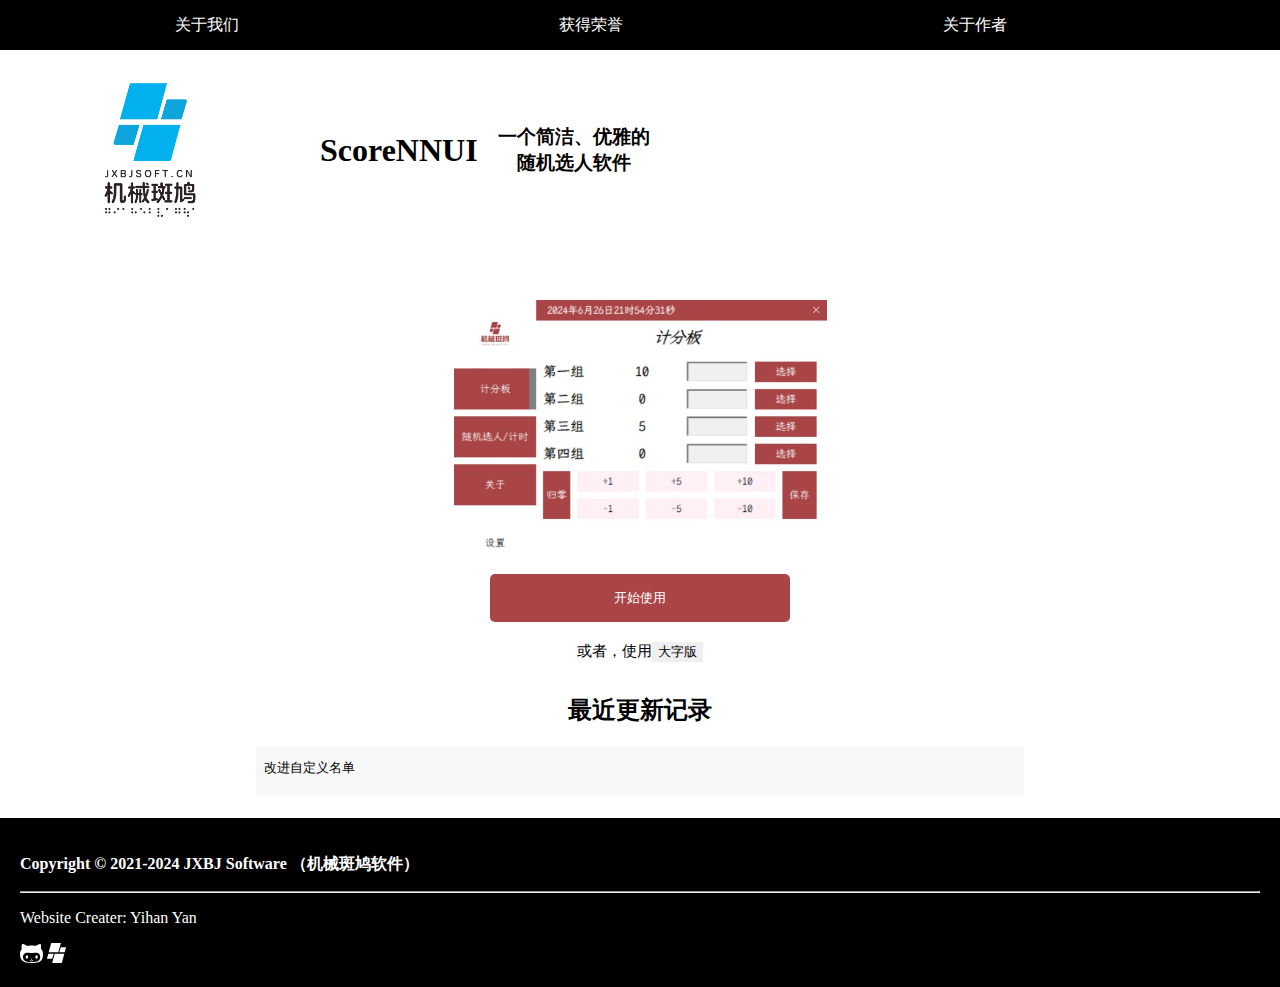
==== index.html @ 6b3dcb13 "jntm" ====
﻿<!DOCTYPE html>
<html>

<head>
    <meta charset="utf-8" /><!--万国码-->
    <script async src="https://pagead2.googlesyndication.com/pagead/js/adsbygoogle.js?client=ca-pub-9340287549117600"
     crossorigin="anonymous"></script>
    <meta name="viewport"
        content="width=device-width, initial-scale=1.0, maximun-scale=1.0, minimum-scale=1.0, user-scalable=no" />
    <!--自适应-->
    <meta name="keywords" content="机械斑鸠软件NNUI,机械斑鸠软件,机械斑鸠,jxbj,jxbjsoft,NNUI,NNUI下载" /><!--SEOkeywords-->
    <meta name="description" content="机械斑鸠软件NNUI下载" /><!--SEOdes-->
    <title>机械斑鸠软件NNUI下载</title>
    <link rel="icon" href="./assets/img/favicon.ico" />
    <link href="./assets/style.css" rel="stylesheet" type="text/css" /><!--Title-->
</head>

<header>
    <ul>
        <li><a href="./assets/about/">关于我们</a></li>
        <li><a href="./assets/honor/">获得荣誉</a></li>
        <li><a href="./assets/author/">关于作者</a></li>
    </ul>
</header>

<body>
    <div id="slogan">
        <img src="./assets/img/机械斑鸠软件新字.png" />
        <h1>ScoreNNUI</h1>
        <h3>一个简洁、优雅的<br />随机选人软件</h3>
    </div>
    <div id="useimg">
        <img src="./assets/img/use.jpg" />
    </div>
    <div id="use">
        <a href="./assets/2.8.1/nnui.exe"><button id="nnui">开始使用</button></a>
        <p>或者，使用<a href="./assets/2.8.1/nnuibf.exe"><button id="nnuibf">大字版</button></a></p>
    </div>
    <div id="updata">
        <h2>最近更新记录</h2>
        <iframe src="./assets/content_utf8.txt"></iframe>
    </div>
</body>
<br />
<footer>
    <div id="copyright">
        <strong>
            <p>
                <font color="white">Copyright &copy 2021-2024 JXBJ Software （机械斑鸠软件）</font>
            </p>
        </strong>
        <hr />
        <p>
            <font color="white">Website Creater: Yihan Yan </font>
        </p>
        <a href="https://github.com/Windowsbang">
            <img src="./assets/img/LsGithub.svg" alt="GitHub">
        </a>

        <a href="https://www.jxbjsoft.cn">
            <img src="./assets/img/机械斑鸠软件white.svg" alt="JXBJSoft">
        </a>
    </div>
</footer>

</html>
---- assets/style.css ----
#nnui {
    display: block;
    width: 80%;
    max-width: 300px;
    /* 限制最大宽度 */
    margin: 20px auto;
    padding: 15px;
    background-color: #a94547;
    color: white;
    border: none;
    border-radius: 5px;
    cursor: pointer;
    transition: background-color 0.3s, color 0.3s;
    /* 修正transition属性值 */
}

#nnui:hover {
    background-color: #cf5457;
    /* 鼠标悬停时按钮背景颜色变化 */
    color: #f8f8f8;
    /* 鼠标悬停时按钮文字颜色变化 */
}


a {
    text-decoration: none;
    color: #a94547;
    transition: color 0.3s;
}

a:hover {
    color: #cf5457;
}

header {
    margin: 0 auto;
    background-color: black;
    height: 50px;
    width: 100%;
    position: fixed;
    top: 0;
    z-index: 1000;
}

header a {
    color: #fff;
}

ul {
    list-style: none;
    display: flex;
    width: 100%;
    margin: auto;
    padding: 15px;
}

li {
    text-align: center;

    width: 30%;
}

body {
    margin: 0;
}

#slogan {
    display: flex;
    align-items: center;
    text-align: center;
    /* 水平居中所有子元素 */
}

#slogan img {
    height: 300px;
    /* 设置图片高度 */
    /* 移除 margin-right: auto;，因为我们现在是垂直布局 */
}

#slogan h1 {
    padding: 20px;
    /* 根据需要调整内边距 */
    /* 移除 margin-left: auto;，因为我们现在是垂直布局 */
    text-align: center;
    /* 如果你想让h1文本居中显示 */
}

/* 如果#slogan内有h2元素，并且你想要它在h1的下方 */
#slogan h2 {
    margin-top: 20px;
    /* 根据需要添加上边距，以分隔h1和h2 */
    text-align: center;
    /* 如果你想让h2文本居中显示 */
}

#use {

    text-align: center;
    /* 水平居中所有子元素 */
}

#nnui {
    width: 100%;
}

#use {
    height: 100px;
}

#useimg {
    text-align: center;
}

#useimg img {
    height: 250px;
}


#use p {
    font-size: 15px;
}

#nnuibf {
    border-width: 0px;
}

#updata {
    text-align: center;
}

#updata iframe {
    background-color: #f8f8f8;
    border: none;
    height: 50px;
    width: 60%;
}

footer {
    background-color: #000;
    padding: 20px;
}

footer img {
    height: 20px;
}
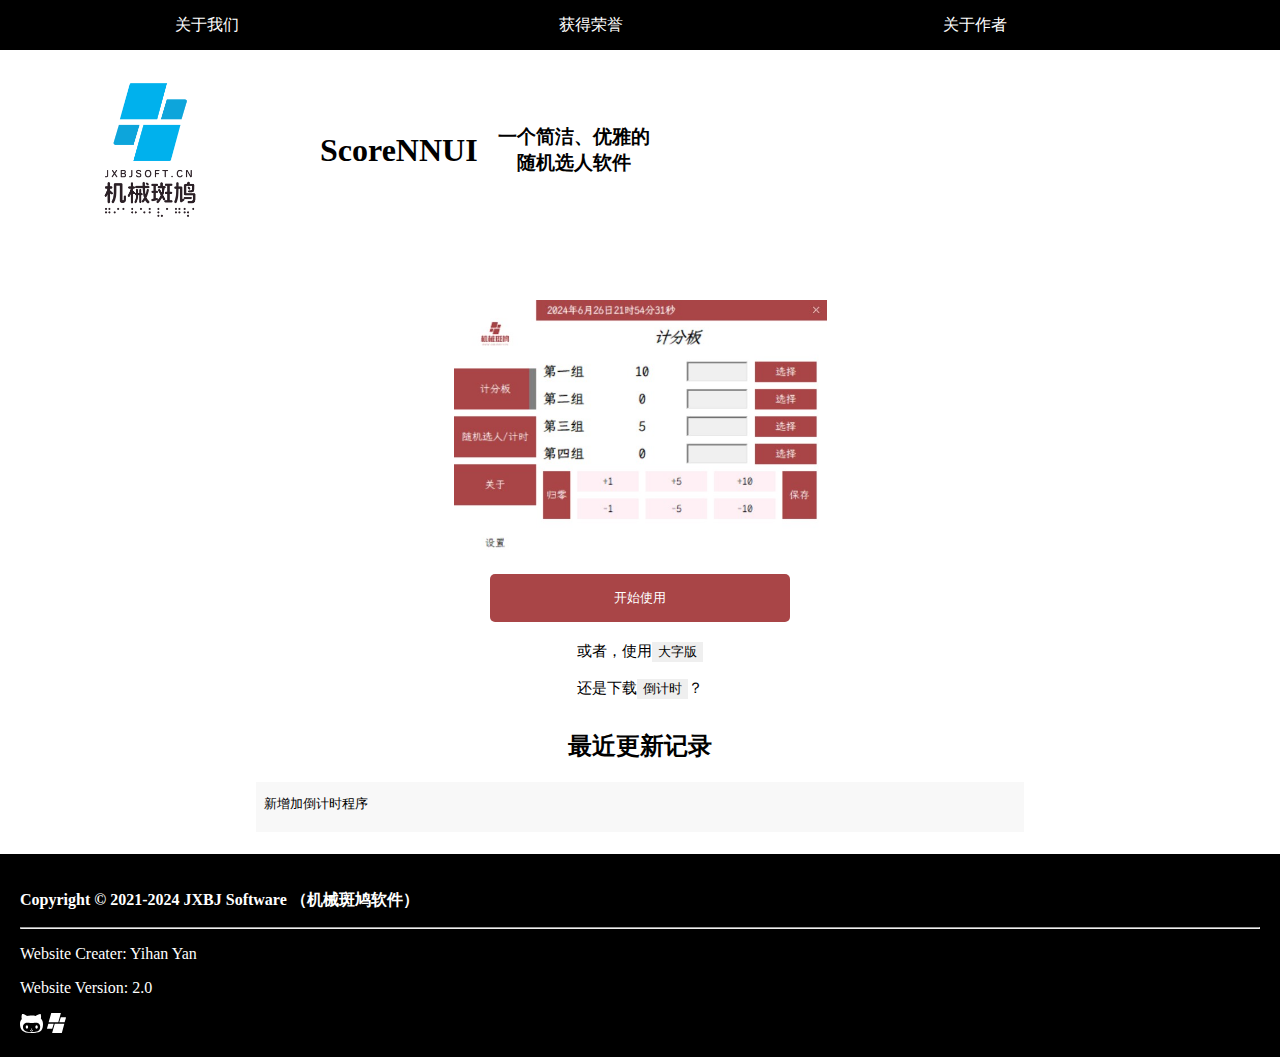
==== commit f3e458ef: "lkfnkl" ====
--- a/index.html
+++ b/index.html
@@ -2,6 +2,22 @@
 <html>
 
 <head>
+    <!--
+                                                                                                                   
+                                                                                                               
+   `7MMF'`YMM'   `MP' `7MM"""Yp,    `7MMF'.M"""bgd   .g8""8q. `7MM"""YMM MMP""MM""YMM   .g8"""bgd `7MN.   `7MF'
+     MM    VMb.  ,P     MM    Yb      MM ,MI    "Y .dP'    `YM. MM    `7 P'   MM   `7 .dP'     `M   MMN.    M  
+     MM     `MM.M'      MM    dP      MM `MMb.     dM'      `MM MM   d        MM      dM'       `   M YMb   M  
+     MM       MMb       MM"""bg.      MM   `YMMNq. MM        MM MM""MM        MM      MM            M  `MN. M  
+     MM     ,M'`Mb.     MM    `Y      MM .     `MM MM.      ,MP MM   Y        MM      MM.           M   `MM.M  
+(O)  MM    ,P   `MM.    MM    ,9 (O)  MM Mb     dM `Mb.    ,dP' MM            MM  ,,  `Mb.     ,'   M     YMM  
+ Ymmm9   .MM:.  .:MMa..JMMmmmd9   Ymmm9  P"Ybmmd"    `"bmmd"' .JMML.        .JMML.db    `"bmmmd'  .JML.    YM  
+                                                                                                               
+                                                                                                               
+    -->
+    <script>
+        console.log('机械斑鸠软件');
+    </script>
     <meta charset="utf-8" /><!--万国码-->
     <script async src="https://pagead2.googlesyndication.com/pagead/js/adsbygoogle.js?client=ca-pub-9340287549117600"
      crossorigin="anonymous"></script>
@@ -34,8 +50,9 @@
     </div>
     <div id="use">
         <a href="./assets/2.8.1/nnui.exe"><button id="nnui">开始使用</button></a>
-        <p>或者，使用<a href="./assets/2.8.1/nnuibf.exe"><button id="nnuibf">大字版</button></a></p>
+        <p>或者，使用<a href="./assets/2.8.1/nnuibf.exe"><button id="nnuibf">大字版</button></a><br/><br/>还是下载<a href="./assets/Countdown.exe"><button id="nnuibf">倒计时</button></a>？</p>
     </div>
+    <br/><br/>
     <div id="updata">
         <h2>最近更新记录</h2>
         <iframe src="./assets/content_utf8.txt"></iframe>
@@ -53,6 +70,9 @@
         <p>
             <font color="white">Website Creater: Yihan Yan </font>
         </p>
+        <p>
+            <font color="white">Website Version: 2.0 </font>
+        </p>
         <a href="https://github.com/Windowsbang">
             <img src="./assets/img/LsGithub.svg" alt="GitHub">
         </a>
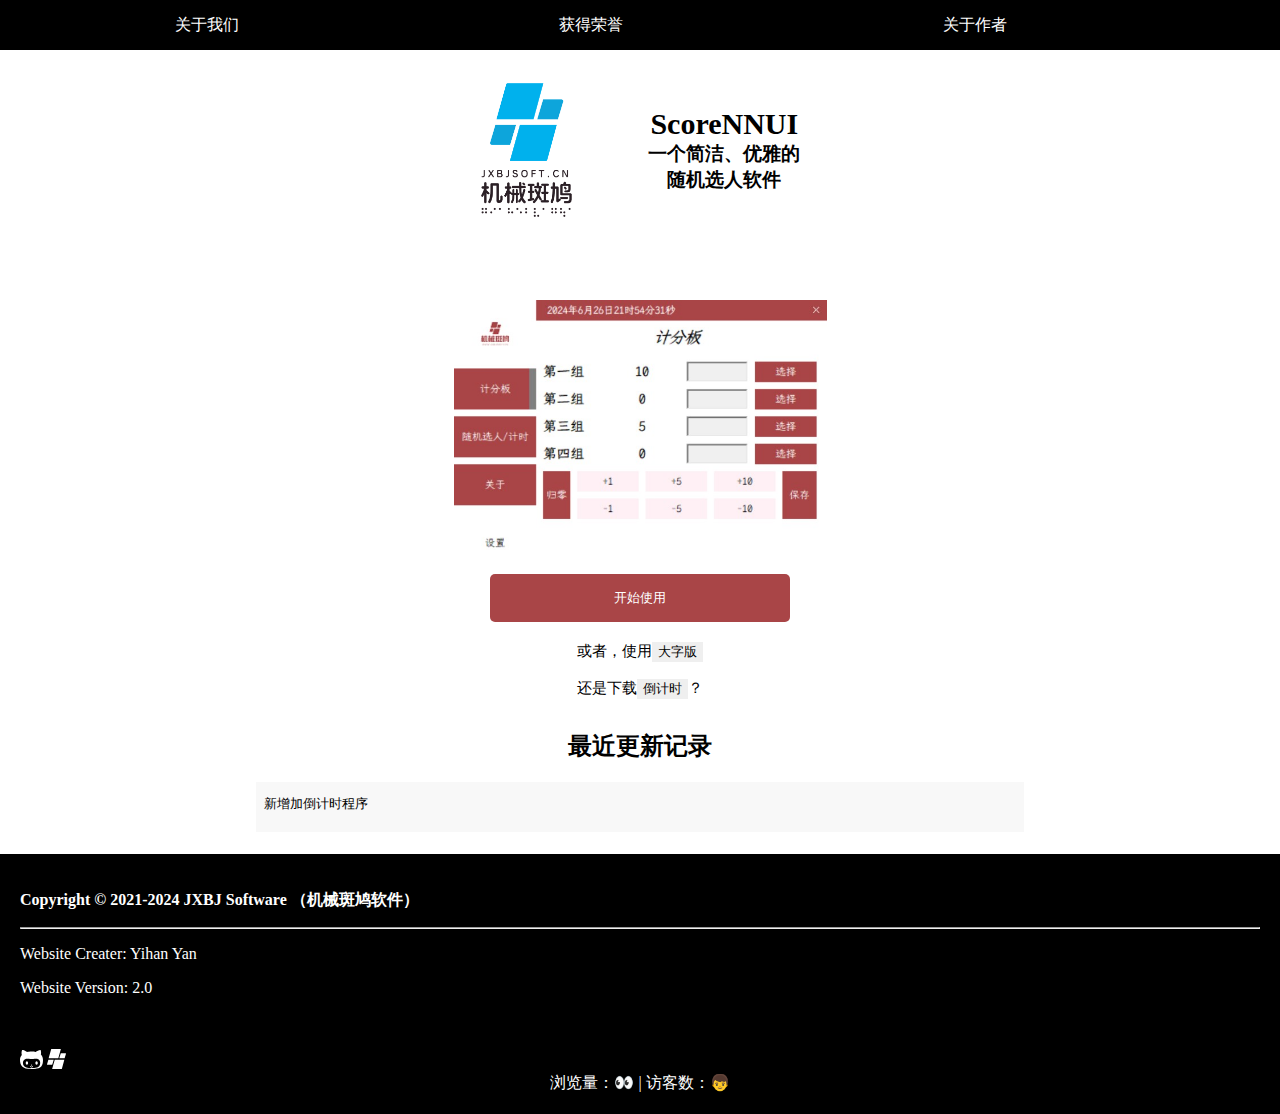
==== commit 52e4a742: "66" ====
--- a/index.html
+++ b/index.html
@@ -17,10 +17,47 @@
     -->
     <script>
         console.log('机械斑鸠软件');
+
+        function siteTime() {
+            window.setTimeout("siteTime()", 1000);
+            var seconds = 1000;
+            var minutes = seconds * 60;
+            var hours = minutes * 60;
+            var days = hours * 24;
+            var years = days * 365;
+            var today = new Date();
+            var todayYear = today.getFullYear();
+            var todayMonth = today.getMonth() + 1;
+            var todayDate = today.getDate();
+            var todayHour = today.getHours();
+            var todayMinute = today.getMinutes();
+            var todaySecond = today.getSeconds();
+            /* Date.UTC() -- 返回date对象距世界标准时间(UTC)1970年1月1日午夜之间的毫秒数(时间戳)
+            year - 作为date对象的年份，为4位年份值
+            month - 0-11之间的整数，做为date对象的月份
+            day - 1-31之间的整数，做为date对象的天数
+            hours - 0(午夜24点)-23之间的整数，做为date对象的小时数
+            minutes - 0-59之间的整数，做为date对象的分钟数
+            seconds - 0-59之间的整数，做为date对象的秒数
+            microseconds - 0-999之间的整数，做为date对象的毫秒数 */
+            var t1 = Date.UTC(2024, 0o6, 26, 0o7, 13, 0o0); //北京时间2017-09-16 00:00:00创建网站的时间
+            var t2 = Date.UTC(todayYear, todayMonth, todayDate, todayHour, todayMinute, todaySecond);
+            var diff = t2 - t1;
+            var diffYears = Math.floor(diff / years);
+            var diffDays = Math.floor((diff / days) - diffYears * 365);
+            var diffHours = Math.floor((diff - (diffYears * 365 + diffDays) * days) / hours);
+            var diffMinutes = Math.floor((diff - (diffYears * 365 + diffDays) * days - diffHours * hours) / minutes);
+            var diffSeconds = Math.floor((diff - (diffYears * 365 + diffDays) * days - diffHours * hours - diffMinutes * minutes) / seconds);
+            document.getElementById("sitetime").innerHTML = "本站已运行" + diffYears + "年" + diffDays + "天" + diffHours + "时" + diffMinutes + "分钟" + diffSeconds + "秒";
+        }
+        siteTime();
+
     </script>
+    <!-- 引入不蒜子计数 -->
+    <script async src="//busuanzi.ibruce.info/busuanzi/2.3/busuanzi.pure.mini.js"></script>
     <meta charset="utf-8" /><!--万国码-->
     <script async src="https://pagead2.googlesyndication.com/pagead/js/adsbygoogle.js?client=ca-pub-9340287549117600"
-     crossorigin="anonymous"></script>
+        crossorigin="anonymous"></script>
     <meta name="viewport"
         content="width=device-width, initial-scale=1.0, maximun-scale=1.0, minimum-scale=1.0, user-scalable=no" />
     <!--自适应-->
@@ -41,18 +78,22 @@
 
 <body>
     <div id="slogan">
-        <img src="./assets/img/机械斑鸠软件新字.png" />
-        <h1>ScoreNNUI</h1>
-        <h3>一个简洁、优雅的<br />随机选人软件</h3>
+        <img id="logo" src="./assets/img/机械斑鸠软件新字.png" />
+        <div id="text-content">
+            <strong><span id="introduction">ScoreNNUI</span></strong>
+            <h3 id="detail">一个简洁、优雅的<br />随机选人软件</h3>
+        </div>
     </div>
+
     <div id="useimg">
         <img src="./assets/img/use.jpg" />
     </div>
     <div id="use">
         <a href="./assets/2.8.1/nnui.exe"><button id="nnui">开始使用</button></a>
-        <p>或者，使用<a href="./assets/2.8.1/nnuibf.exe"><button id="nnuibf">大字版</button></a><br/><br/>还是下载<a href="./assets/Countdown.exe"><button id="nnuibf">倒计时</button></a>？</p>
+        <p>或者，使用<a href="./assets/2.8.1/nnuibf.exe"><button id="nnuibf">大字版</button></a><br /><br />还是下载<a
+                href="./assets/Countdown.exe"><button id="nnuibf">倒计时</button></a>？</p>
     </div>
-    <br/><br/>
+    <br /><br />
     <div id="updata">
         <h2>最近更新记录</h2>
         <iframe src="./assets/content_utf8.txt"></iframe>
@@ -73,6 +114,8 @@
         <p>
             <font color="white">Website Version: 2.0 </font>
         </p>
+        <span id="sitetime" style="color: white;"></span>
+        <br /><br />
         <a href="https://github.com/Windowsbang">
             <img src="./assets/img/LsGithub.svg" alt="GitHub">
         </a>
@@ -80,6 +123,13 @@
         <a href="https://www.jxbjsoft.cn">
             <img src="./assets/img/机械斑鸠软件white.svg" alt="JXBJSoft">
         </a>
+        <font color="white">
+            <center>
+                浏览量：<span id="busuanzi_value_site_pv"><i class="fa fa-spinner fa-spin"></i></span>👀 | 访客数：<span
+                    id="busuanzi_value_site_uv"><i class="fa fa-spinner fa-spin"></i></span>👦
+            </center>
+        </font>
+
     </div>
 </footer>
 
--- a/assets/style.css
+++ b/assets/style.css
@@ -66,32 +66,32 @@
 
 #slogan {
     display: flex;
-    align-items: center;
+    justify-content: center; /* 水平居中所有子元素 */
+    align-items: center; /* 垂直居中所有子元素 */
     text-align: center;
-    /* 水平居中所有子元素 */
 }
 
-#slogan img {
-    height: 300px;
-    /* 设置图片高度 */
-    /* 移除 margin-right: auto;，因为我们现在是垂直布局 */
+#logo {
+    height: 300px; /* 根据需要调整图片高度 */
+    margin-right: 20px; /* 根据需要调整图片和文字之间的间距 */
 }
 
-#slogan h1 {
-    padding: 20px;
-    /* 根据需要调整内边距 */
-    /* 移除 margin-left: auto;，因为我们现在是垂直布局 */
-    text-align: center;
-    /* 如果你想让h1文本居中显示 */
+#text-content {
+    display: flex;
+    flex-direction: column; /* 子元素垂直排列 */
+    justify-content: center; /* 垂直居中文本内容 */
 }
 
-/* 如果#slogan内有h2元素，并且你想要它在h1的下方 */
-#slogan h2 {
-    margin-top: 20px;
-    /* 根据需要添加上边距，以分隔h1和h2 */
+#introduction {
+    font-size: 30px;
+}
+
+#detail {
+    margin: 0; /* 移除h3的默认外边距 */
     text-align: center;
-    /* 如果你想让h2文本居中显示 */
 }
+
+/* 其他样式保持不变 */
 
 #use {
 
@@ -142,4 +142,4 @@
 
 footer img {
     height: 20px;
-}+}
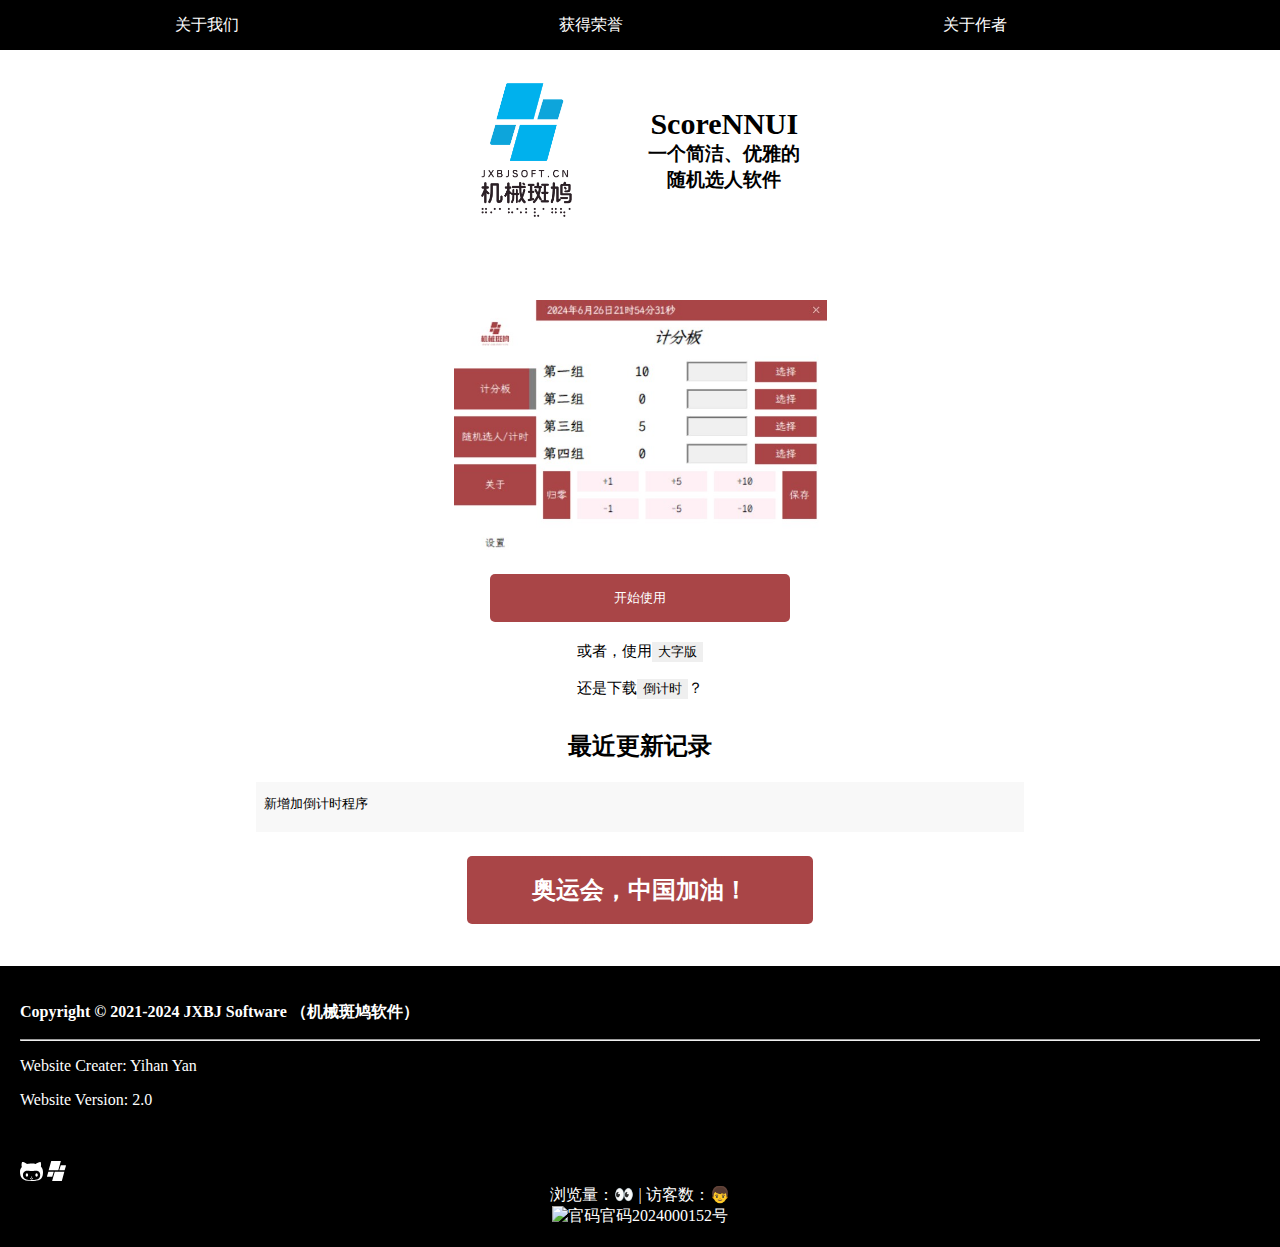
==== commit 18af6bcd: "6" ====
--- a/index.html
+++ b/index.html
@@ -2,6 +2,7 @@
 <html>
 
 <head>
+    <meta charset="utf-8">
     <!--
                                                                                                                    
                                                                                                                
@@ -51,34 +52,31 @@
             document.getElementById("sitetime").innerHTML = "本站已运行" + diffYears + "年" + diffDays + "天" + diffHours + "时" + diffMinutes + "分钟" + diffSeconds + "秒";
         }
         siteTime();
-
     </script>
     <!-- 引入不蒜子计数 -->
-    <script async src="//busuanzi.ibruce.info/busuanzi/2.3/busuanzi.pure.mini.js"></script>
-    <meta charset="utf-8" /><!--万国码-->
-    <script async src="https://pagead2.googlesyndication.com/pagead/js/adsbygoogle.js?client=ca-pub-9340287549117600"
-        crossorigin="anonymous"></script>
-    <meta name="viewport"
-        content="width=device-width, initial-scale=1.0, maximun-scale=1.0, minimum-scale=1.0, user-scalable=no" />
+    <script async="" src="https://busuanzi.ibruce.info/busuanzi/2.3/busuanzi.pure.mini.js"></script>
+    <!--万国码-->
+    <script async="" src="https://pagead2.googlesyndication.com/pagead/js/adsbygoogle.js?client=ca-pub-9340287549117600" crossorigin="anonymous"></script>
+    <meta name="viewport" content="width=device-width, initial-scale=1.0, maximun-scale=1.0, minimum-scale=1.0, user-scalable=no">
     <!--自适应-->
-    <meta name="keywords" content="机械斑鸠软件NNUI,机械斑鸠软件,机械斑鸠,jxbj,jxbjsoft,NNUI,NNUI下载" /><!--SEOkeywords-->
-    <meta name="description" content="机械斑鸠软件NNUI下载" /><!--SEOdes-->
+    <meta name="keywords" content="机械斑鸠软件NNUI,机械斑鸠软件,机械斑鸠,jxbj,jxbjsoft,NNUI,NNUI下载"><!--SEOkeywords-->
+    <meta name="description" content="机械斑鸠软件NNUI下载"><!--SEOdes-->
     <title>机械斑鸠软件NNUI下载</title>
-    <link rel="icon" href="./assets/img/favicon.ico" />
-    <link href="./assets/style.css" rel="stylesheet" type="text/css" /><!--Title-->
+    <link rel="icon" href="/assets/img/favicon.ico">
+    <link href="./assets/style.css" rel="stylesheet" type="text/css"><!--Title-->
 </head>
 
 <header>
     <ul>
-        <li><a href="./assets/about/">关于我们</a></li>
-        <li><a href="./assets/honor/">获得荣誉</a></li>
-        <li><a href="./assets/author/">关于作者</a></li>
+        <li><a href="/assets/about/">关于我们</a></li>
+        <li><a href="/assets/honor/">获得荣誉</a></li>
+        <li><a href="/assets/author/">关于作者</a></li>
     </ul>
 </header>
 
 <body>
     <div id="slogan">
-        <img id="logo" src="./assets/img/机械斑鸠软件新字.png" />
+        <img id="logo" src="/assets/img/机械斑鸠软件新字.png" />
         <div id="text-content">
             <strong><span id="introduction">ScoreNNUI</span></strong>
             <h3 id="detail">一个简洁、优雅的<br />随机选人软件</h3>
@@ -86,19 +84,63 @@
     </div>
 
     <div id="useimg">
-        <img src="./assets/img/use.jpg" />
+        <img src="/assets/img/use.jpg" />
     </div>
     <div id="use">
-        <a href="./assets/2.8.1/nnui.exe"><button id="nnui">开始使用</button></a>
-        <p>或者，使用<a href="./assets/2.8.1/nnuibf.exe"><button id="nnuibf">大字版</button></a><br /><br />还是下载<a
-                href="./assets/Countdown.exe"><button id="nnuibf">倒计时</button></a>？</p>
+        <a href="/assets/2.8.1/nnui.exe"><button id="nnui">开始使用</button></a>
+        <p>或者，使用<a href="/assets/2.8.1/nnuibf.exe"><button id="nnuibf">大字版</button></a><br /><br />还是下载<a
+                href="/assets/Setup_Countdown.msi"><button id="nnuibf">倒计时</button></a>？</p>
     </div>
     <br /><br />
     <div id="updata">
         <h2>最近更新记录</h2>
-        <iframe src="./assets/content_utf8.txt"></iframe>
+        <iframe src="/assets/content_utf8.txt"></iframe>
     </div>
+    <div id="postListContainer"></div>
+    <script>
+        function loadAndProcessPosts() {
+            var xhr = new XMLHttpRequest();
+            xhr.open('GET', 'assets/blog/postlist.txt', true);
+            xhr.onreadystatechange = function () {
+                if (xhr.readyState === 4 && xhr.status === 200) {
+                    var posts = xhr.responseText.split('\n'); // 正确的分割函数
+                    var container = document.getElementById('postListContainer');
+                    posts.forEach(function (post) {
+                        // 去除每行末尾的分号（如果存在），并去除空白字符
+                        var cleanPostTitle = post.replace(/;+$/, '').trim();
+
+                        // 创建一个新的div元素
+                        var postDiv = document.createElement('div');
+                        postDiv.className = 'post';
+
+                        // 创建h2元素并设置文本
+                        var postTitle = document.createElement('h2');
+                        postTitle.textContent = cleanPostTitle;
+
+                        // 添加点击事件，导航到文章页面
+                        postTitle.onclick = function () {
+                            // 编码路径并构建完整的URL
+                            var encodedTitle = encodeURIComponent(cleanPostTitle.replace(/\s+/g, '-').toLowerCase());
+                            var postUrl = 'assets/blog/post/' + encodedTitle + '/index.html';
+                            window.location.href = postUrl;
+                        };
+
+                        // 将h2元素添加到div中
+                        postDiv.appendChild(postTitle);
+
+                        // 将div添加到容器中
+                        container.appendChild(postDiv);
+                    });
+                }
+            };
+            xhr.send();
+        }
+
+        // 页面加载完成后调用函数
+        window.onload = loadAndProcessPosts;
+    </Script>
 </body>
+
 <br />
 <footer>
     <div id="copyright">
@@ -117,16 +159,20 @@
         <span id="sitetime" style="color: white;"></span>
         <br /><br />
         <a href="https://github.com/Windowsbang">
-            <img src="./assets/img/LsGithub.svg" alt="GitHub">
+            <img src="/assets/img/LsGithub.svg" alt="GitHub">
         </a>
 
         <a href="https://www.jxbjsoft.cn">
-            <img src="./assets/img/机械斑鸠软件white.svg" alt="JXBJSoft">
+            <img src="/assets/img/机械斑鸠软件white.svg" alt="JXBJSoft">
         </a>
         <font color="white">
             <center>
                 浏览量：<span id="busuanzi_value_site_pv"><i class="fa fa-spinner fa-spin"></i></span>👀 | 访客数：<span
                     id="busuanzi_value_site_uv"><i class="fa fa-spinner fa-spin"></i></span>👦
+                <br />
+
+                <a style="color: white;" href="https://guan.ma/hao/2024000152/" ; title="官码2024000152号"><img
+                        src="https://style.wmou.com/images/guanma.png" ; alt="官码">官码2024000152号</a>
             </center>
         </font>
 
--- a/assets/style.css
+++ b/assets/style.css
@@ -66,20 +66,26 @@
 
 #slogan {
     display: flex;
-    justify-content: center; /* 水平居中所有子元素 */
-    align-items: center; /* 垂直居中所有子元素 */
+    justify-content: center;
+    /* 水平居中所有子元素 */
+    align-items: center;
+    /* 垂直居中所有子元素 */
     text-align: center;
 }
 
 #logo {
-    height: 300px; /* 根据需要调整图片高度 */
-    margin-right: 20px; /* 根据需要调整图片和文字之间的间距 */
+    height: 300px;
+    /* 根据需要调整图片高度 */
+    margin-right: 20px;
+    /* 根据需要调整图片和文字之间的间距 */
 }
 
 #text-content {
     display: flex;
-    flex-direction: column; /* 子元素垂直排列 */
-    justify-content: center; /* 垂直居中文本内容 */
+    flex-direction: column;
+    /* 子元素垂直排列 */
+    justify-content: center;
+    /* 垂直居中文本内容 */
 }
 
 #introduction {
@@ -87,7 +93,8 @@
 }
 
 #detail {
-    margin: 0; /* 移除h3的默认外边距 */
+    margin: 0;
+    /* 移除h3的默认外边距 */
     text-align: center;
 }
 
@@ -143,3 +150,64 @@
 footer img {
     height: 20px;
 }
+
+#postListContainer {
+    text-align: center;
+    /* 使容器内的文本居中 */
+}
+
+#postListContainer h2 {
+    display: inline-block;
+    /* 使h2作为行内块级元素显示 */
+    position: relative;
+    padding: 15px 20px;
+    /* 根据需要调整内边距 */
+    background-color: #a94547;
+    color: white;
+    border-style: dashed;
+    border-color: #a94547;
+    border-radius: 5px;
+    cursor: pointer;
+    transition: background-color 0.3s, color 0.3s;
+    margin: 20px auto;
+    /* 垂直方向上自动边距，水平方向上自动居中 */
+    width: 80%;
+    max-width: 300px;
+    overflow: hidden;
+    /* 确保内容不会溢出 */
+}
+
+#postListContainer h2::before {
+    content: "文";
+    /* 圆形内的文字 */
+    position: absolute;
+    top: 50%;
+    left: 5px; /* 根据需要调整 */
+    height: 40px; /* 圆形的高度 */
+    width: 40px; /* 圆形的宽度 */
+    line-height: 40px; /* 使文字垂直居中 */
+    border-radius: 50%; /* 圆形边框 */
+    background-color: #fff; /* 圆形背景色 */
+    color: #a94547; /* 圆形内文字的颜色 */
+    text-align: center; /* 文字在圆形内居中 */
+    font-weight: bold; /* 加粗文字 */
+    transform: translateY(-50%);
+    /* 垂直居中 */
+    opacity: 0; /* 初始时圆形不可见 */
+    transition: opacity 0.3s, transform 0.3s;
+    /* 鼠标悬停时圆形变化的动画 */
+}
+
+#postListContainer h2:hover::before {
+    opacity: 1; /* 鼠标悬停时圆形可见 */
+    transform: scale(1.5) translateY(-50%);
+    /* 鼠标悬停时圆形放大并垂直居中 */
+}
+
+#postListContainer h2:hover {
+    background-color: #cf5457;
+    /* 鼠标悬停时按钮背景颜色变化 */
+    text-align: right;
+    /* 鼠标悬停时文字居左 */
+    padding-left: 20px; /* 为圆形留出空间 */
+}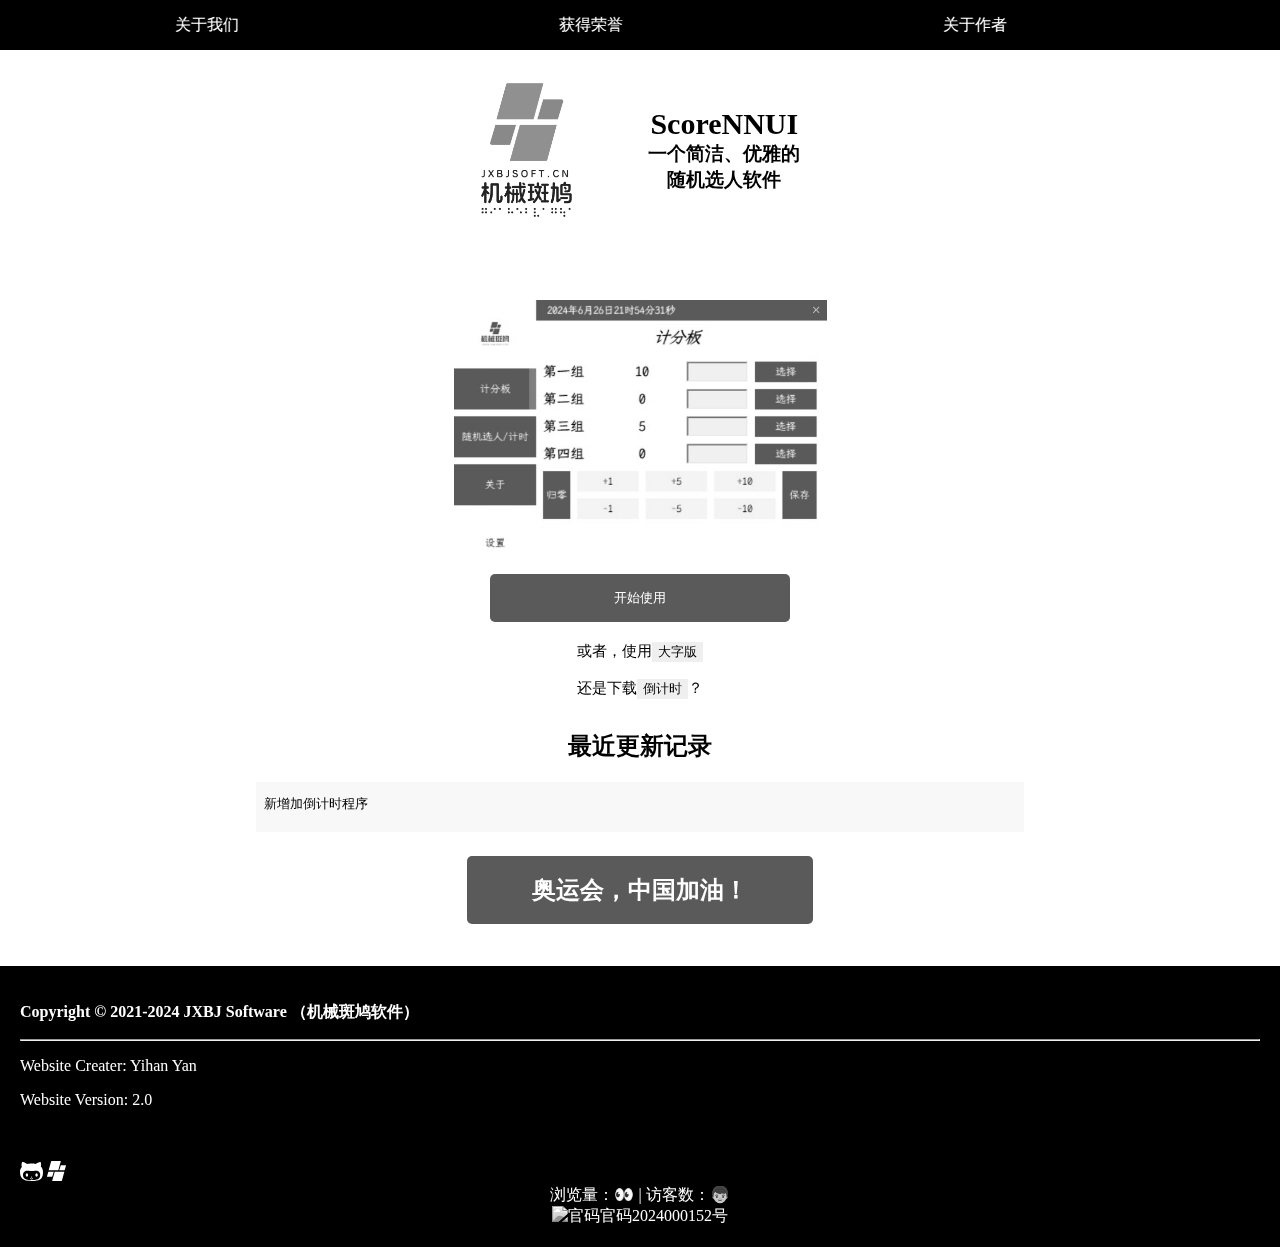
==== commit e881ecb3: "6" ====
--- a/index.html
+++ b/index.html
@@ -106,7 +106,6 @@
                     var posts = xhr.responseText.split('\n'); // 正确的分割函数
                     var container = document.getElementById('postListContainer');
                     posts.forEach(function (post) {
-                        // 去除每行末尾的分号（如果存在），并去除空白字符
                         var cleanPostTitle = post.replace(/;+$/, '').trim();
 
                         // 创建一个新的div元素
--- a/assets/style.css
+++ b/assets/style.css
@@ -62,6 +62,9 @@
 
 body {
     margin: 0;
+    filter:progid:DXImageTransform.Microsoft.BasicImage(grayscale=1);
+
+-webkit-filter: grayscale(100%);
 }
 
 #slogan {
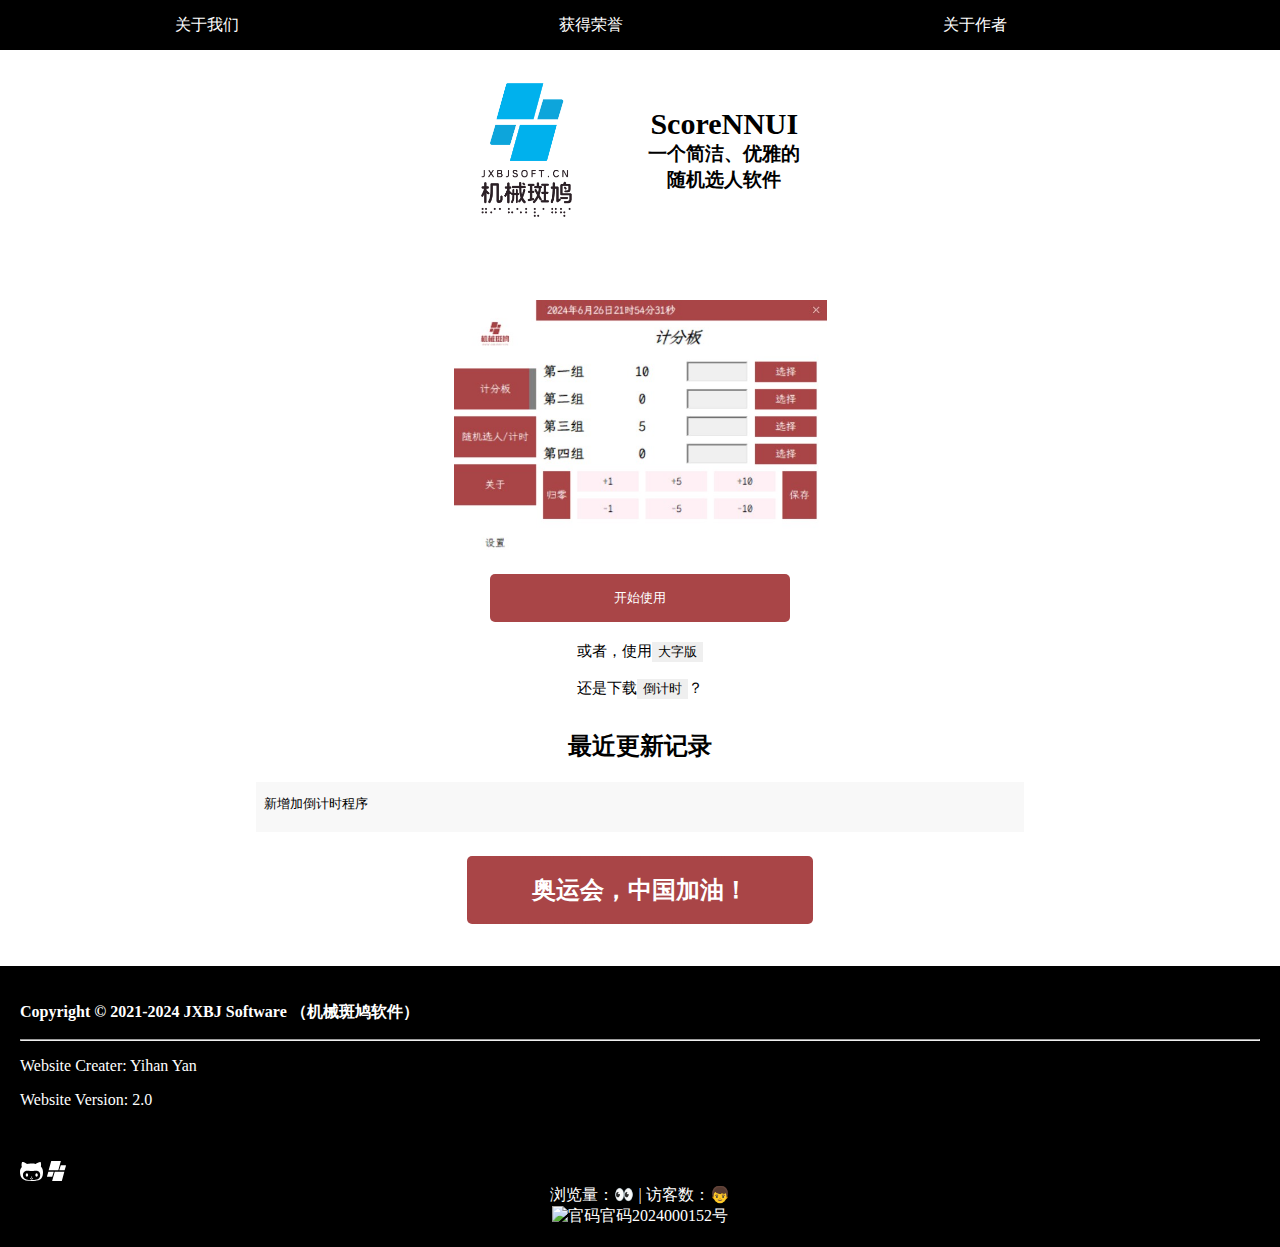
==== commit ae6ba3b5: "repair known problems" ====
--- a/index.html
+++ b/index.html
@@ -56,8 +56,8 @@
     <!-- 引入不蒜子计数 -->
     <script async="" src="https://busuanzi.ibruce.info/busuanzi/2.3/busuanzi.pure.mini.js"></script>
     <!--万国码-->
-    <script async="" src="https://pagead2.googlesyndication.com/pagead/js/adsbygoogle.js?client=ca-pub-9340287549117600" crossorigin="anonymous"></script>
-    <meta name="viewport" content="width=device-width, initial-scale=1.0, maximun-scale=1.0, minimum-scale=1.0, user-scalable=no">
+    <meta name="viewport"
+        content="width=device-width, initial-scale=1.0, maximun-scale=1.0, minimum-scale=1.0, user-scalable=no">
     <!--自适应-->
     <meta name="keywords" content="机械斑鸠软件NNUI,机械斑鸠软件,机械斑鸠,jxbj,jxbjsoft,NNUI,NNUI下载"><!--SEOkeywords-->
     <meta name="description" content="机械斑鸠软件NNUI下载"><!--SEOdes-->
@@ -89,7 +89,7 @@
     <div id="use">
         <a href="/assets/2.8.1/nnui.exe"><button id="nnui">开始使用</button></a>
         <p>或者，使用<a href="/assets/2.8.1/nnuibf.exe"><button id="nnuibf">大字版</button></a><br /><br />还是下载<a
-                href="/assets/Setup_Countdown.msi"><button id="nnuibf">倒计时</button></a>？</p>
+                href="/assets/JXBJCountdown_Setup.msi"><button id="nnuibf">倒计时</button></a>？</p>
     </div>
     <br /><br />
     <div id="updata">
--- a/assets/style.css
+++ b/assets/style.css
@@ -62,9 +62,10 @@
 
 body {
     margin: 0;
-    filter:progid:DXImageTransform.Microsoft.BasicImage(grayscale=1);
-
--webkit-filter: grayscale(100%);
+    /*
+    filter: progid:DXImageTransform.Microsoft.BasicImage(grayscale=1);
+    -webkit-filter: grayscale(100%);
+    */
 }
 
 #slogan {
@@ -185,24 +186,35 @@
     /* 圆形内的文字 */
     position: absolute;
     top: 50%;
-    left: 5px; /* 根据需要调整 */
-    height: 40px; /* 圆形的高度 */
-    width: 40px; /* 圆形的宽度 */
-    line-height: 40px; /* 使文字垂直居中 */
-    border-radius: 50%; /* 圆形边框 */
-    background-color: #fff; /* 圆形背景色 */
-    color: #a94547; /* 圆形内文字的颜色 */
-    text-align: center; /* 文字在圆形内居中 */
-    font-weight: bold; /* 加粗文字 */
+    left: 5px;
+    /* 根据需要调整 */
+    height: 40px;
+    /* 圆形的高度 */
+    width: 40px;
+    /* 圆形的宽度 */
+    line-height: 40px;
+    /* 使文字垂直居中 */
+    border-radius: 50%;
+    /* 圆形边框 */
+    background-color: #fff;
+    /* 圆形背景色 */
+    color: #a94547;
+    /* 圆形内文字的颜色 */
+    text-align: center;
+    /* 文字在圆形内居中 */
+    font-weight: bold;
+    /* 加粗文字 */
     transform: translateY(-50%);
     /* 垂直居中 */
-    opacity: 0; /* 初始时圆形不可见 */
+    opacity: 0;
+    /* 初始时圆形不可见 */
     transition: opacity 0.3s, transform 0.3s;
     /* 鼠标悬停时圆形变化的动画 */
 }
 
 #postListContainer h2:hover::before {
-    opacity: 1; /* 鼠标悬停时圆形可见 */
+    opacity: 1;
+    /* 鼠标悬停时圆形可见 */
     transform: scale(1.5) translateY(-50%);
     /* 鼠标悬停时圆形放大并垂直居中 */
 }
@@ -212,5 +224,6 @@
     /* 鼠标悬停时按钮背景颜色变化 */
     text-align: right;
     /* 鼠标悬停时文字居左 */
-    padding-left: 20px; /* 为圆形留出空间 */
+    padding-left: 20px;
+    /* 为圆形留出空间 */
 }